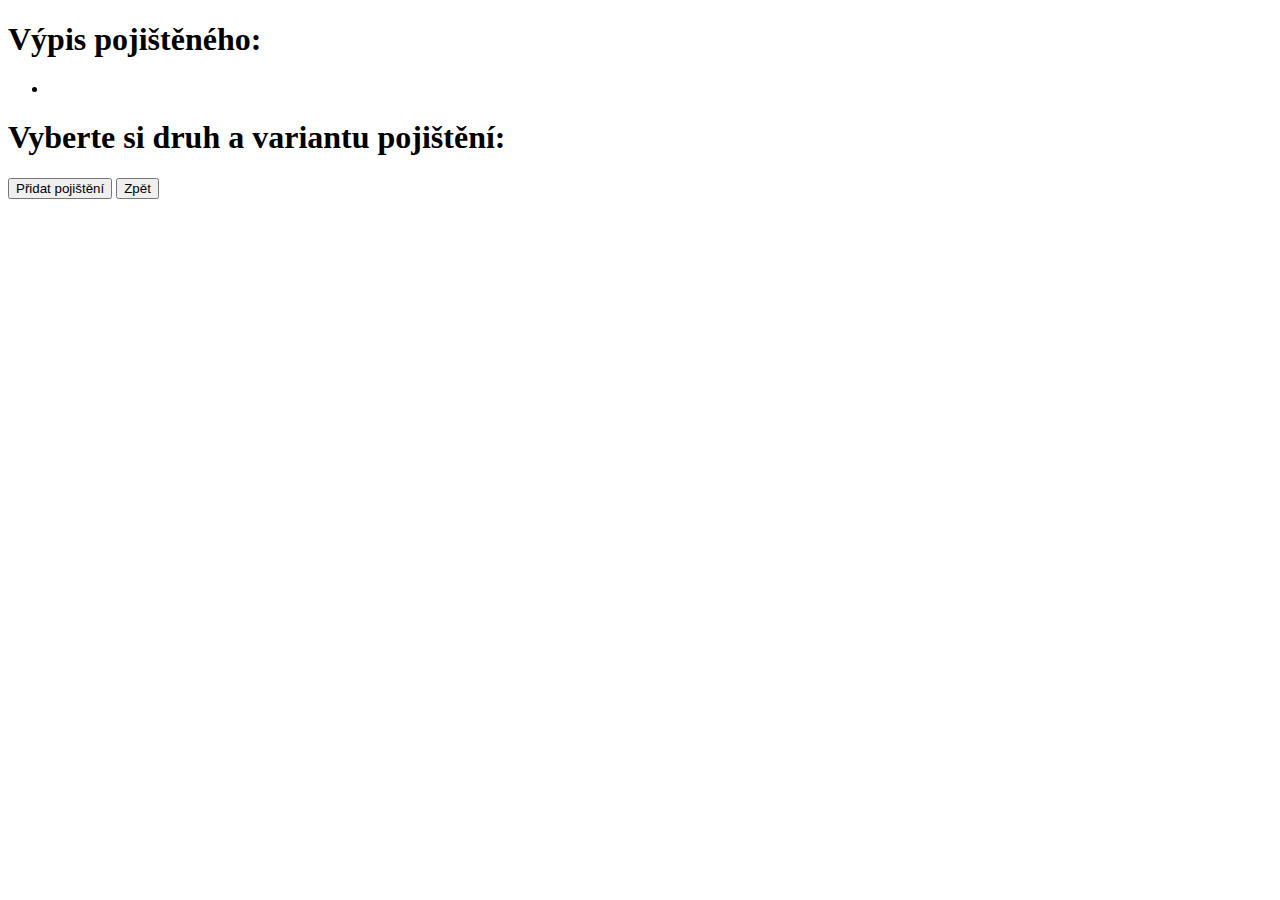
==== src/main/resources/templates/pages/insureds/addInsurance.html @ d0d21c08 "Do pohledu s detailem pojištěného přidáno tlačítko pro přidání pojištění pojištěnému. Nový pohled s " ====
<!DOCTYPE html>
<html lang="cs-cz" xmlns:th="http://www.w3.org/1999/xhtml">
    <head th:replace="~{fragments/layout.html :: head}"></head>
    <body>
        <header th:replace="~{fragments/layout.html :: header}"></header>
        <article class="p-5">
            <div class="py-2 alert alert-success" th:text="${success}" th:if="${success}"></div>
            <div class="py-2 alert alert-error" th:text="${error}" th:if="${error}"></div>
            <header>
                <h1>Výpis pojištěného:</h1>
            </header>
            <section>
                <ul class="py-3 list-group">
                    <li class="list-group-item">
                        <h2 th:text="${insured.name} + ' ' + ${insured.surName}"></h2>
                        <div class="row">
                            <span class="col-2" th:text="${insured.streetAndNumber}"></span>
                            <span class="col-8" th:text="${insured.email}"></span>
                        </div>
                        <div class="row">
                            <span class="col-2" th:text="${insured.city}"></span>
                            <span class="col-8" th:text="${insured.phone}"></span>
                        </div>
                        <span th:text="${insured.zipCode}"></span>
                    </li>
                </ul>
                <h1>Vyberte si druh a variantu pojištění:</h1>

                   <p><a class="btn btn-outline-dark mx-1" th:each="oneString, state : ${allUniqueInsuranceStrings}" th:text="${oneString}" data-bs-toggle="collapse" th:href="@{#collapseExample} + ${state.index}" role="button"></a></p>

                  <div class="collapse mb-3" th:each="oneString, state : ${allUniqueInsuranceStrings}" th:id="'collapseExample' + ${state.index}">
                    <div class="card card-body" >
                        <div th:each="oneDTO : ${allInsuranceDTO}" th:if="${oneDTO.typeOfInsurance} == ${oneString}" th:text="${oneDTO.variantInsurance}">
                        </div>
                      
                    </div>
                  </div>
                </ul>

                <!-- th:if="${oneDTO.typeOfInsurance} == ${oneString}"
                th:text="'polozka c: ' + ${state.index}" -->

                <button type="button"><a th:href="@{'/insureds/addInsurance/' + '1'}">Přidat pojištění</a></button>
                <button type="button"><a th:href="@{/insureds/}">Zpět</a></button>

            </section>
        </article>
        <footer th:replace="~{fragments/layout.html :: footer}"></footer>
    </body>
</html>
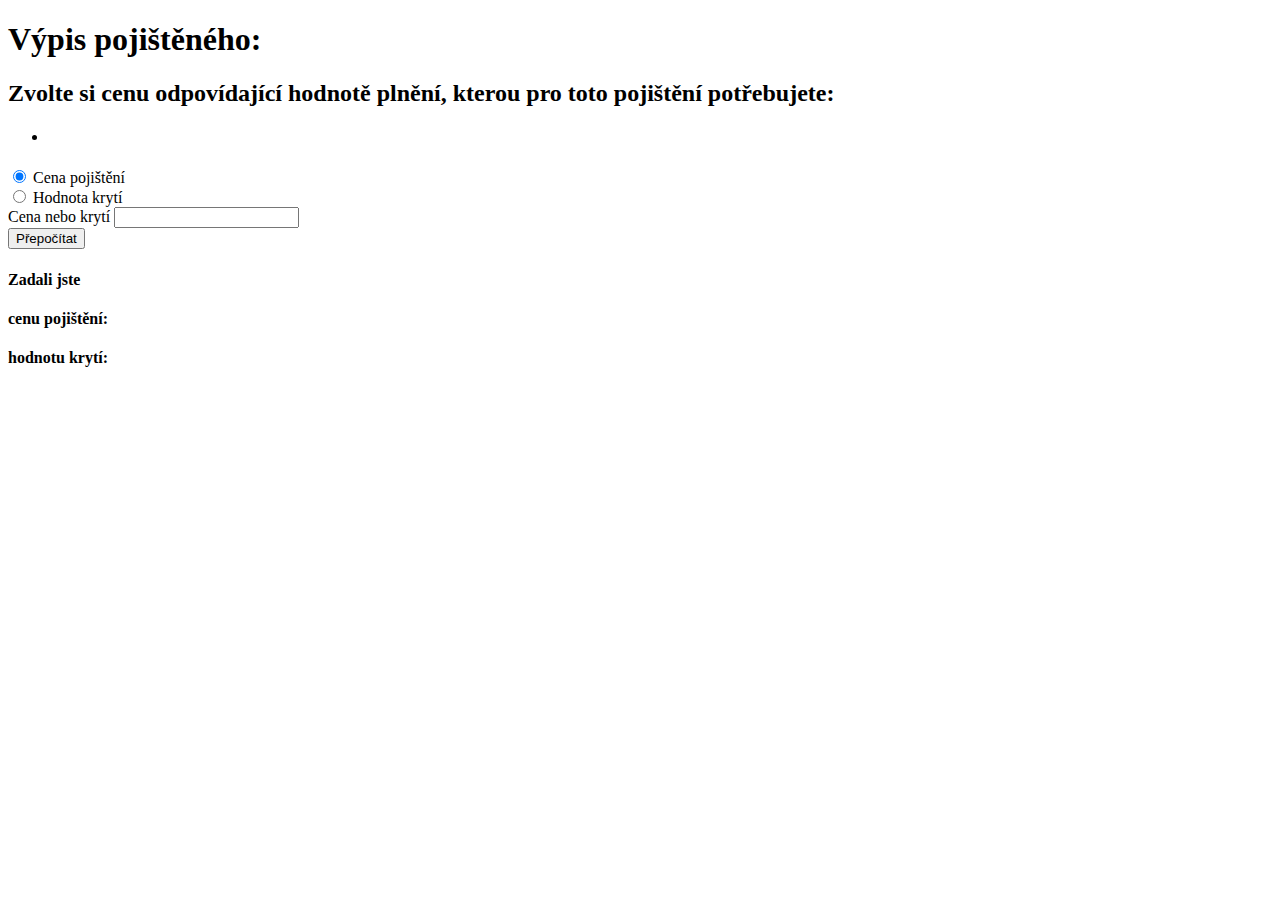
==== commit 2f7d8611: "Opravena chyba v názvu DTO v insuranceService, přidán kontroler pro odchycení dat po zadání požadova" ====
--- a/src/main/resources/templates/pages/insureds/addInsurance.html
+++ b/src/main/resources/templates/pages/insureds/addInsurance.html
@@ -10,38 +10,46 @@
                 <h1>Výpis pojištěného:</h1>
             </header>
             <section>
+                <ul th:replace="~{fragments/layout.html :: detailInsured}"></ul>
+                <h2>Zvolte si cenu odpovídající hodnotě plnění, kterou pro toto pojištění potřebujete:</h2>
                 <ul class="py-3 list-group">
                     <li class="list-group-item">
-                        <h2 th:text="${insured.name} + ' ' + ${insured.surName}"></h2>
-                        <div class="row">
-                            <span class="col-2" th:text="${insured.streetAndNumber}"></span>
-                            <span class="col-8" th:text="${insured.email}"></span>
+                        <h3 th:text="${insurance.typeOfInsurance}"></h3>
+                        <h3 th:text="${insurance.variantInsurance}"></h3>
+                        <div class="d-flex">
+                                <h4 class="col-4" th:text="'Cena pojištění od: ' + ${#numbers.formatInteger(insurance.priceFrom, 3, 'WHITESPACE')} + ',-'"></h4>
+                                <h4 class="col-4" th:text="'do: ' + ${#numbers.formatInteger(insurance.priceTo, 3, 'WHITESPACE')} + ',-'"></h4>
                         </div>
-                        <div class="row">
-                            <span class="col-2" th:text="${insured.city}"></span>
-                            <span class="col-8" th:text="${insured.phone}"></span>
+                        <div class="d-flex">
+                            <h4 class="col-4" th:text="'Hodnota plnění od: ' + ${#numbers.formatInteger(insurance.amountFrom, 5, 'WHITESPACE')} + ',-'"></h4>
+                            <h4 class="col-4" th:text="'do: ' + ${#numbers.formatInteger(insurance.amountTo, 5, 'WHITESPACE')} + ',-'"></h4>
                         </div>
-                        <span th:text="${insured.zipCode}"></span>
                     </li>
                 </ul>
-                <h1>Vyberte si druh a variantu pojištění:</h1>
+                <form class="py-3 row" th:if="${viewPriceEntry}" method="post" th:action="@{/insureds/addInsurance/{insuranceId}/{insuredId}(insuranceId=${insurance.insuranceId}, insuredId=${insured.insuredId})}">
+                    <div class="form-check">
+                        <input class="form-check-input" type="radio" id="RadioButton1" th:name="radioButton" value="price" checked>
+                        <label class="form-check-label" for="RadioButton1">Cena pojištění</label>
+                    </div>
+                    <div class="form-check">
+                        <input class="form-check-input" type="radio" id="RadioButton2" th:name="radioButton" value="amount">
+                        <label class="form-check-label" for="RadioButton2">Hodnota krytí</label>
+                    </div>
+                    <div class="col-2">
+                        <label for="PriceOrAmount" class="control-label">Cena nebo krytí</label>
+                        <input type="number" id="PriceOrAmount"  class="form-control" th:name="priceOrAmount"/>
+                        <div class="py-2 alert alert-danger" th:text="${error}" th:if="${error}"></div>
+                    </div>
+                    
+                    <button class="col-2" type="submit">Přepočítat</button>
+                </form>
+                <div class="py-3 d-flex" th:if="${showSummary}" method="post" th:action="@{/insureds/addInsurance/{insuranceId}/{insuredId}(insuranceId=${insurance.insuranceId}, insuredId=${insured.insuredId})}">
+                    <h4>Zadali jste&nbsp;</h4>
+                    <h4 th:if="${radioButton == 'price'}">cenu pojištění:&nbsp;</h4>
+                    <h4 th:if="${radioButton == 'amount'}">hodnotu krytí:&nbsp;</h4>
+                    <h4 th:text="${#numbers.formatInteger(enteredValue, 3, 'WHITESPACE')} + ',-'"></h4>
 
-                   <p><a class="btn btn-outline-dark mx-1" th:each="oneString, state : ${allUniqueInsuranceStrings}" th:text="${oneString}" data-bs-toggle="collapse" th:href="@{#collapseExample} + ${state.index}" role="button"></a></p>
-
-                  <div class="collapse mb-3" th:each="oneString, state : ${allUniqueInsuranceStrings}" th:id="'collapseExample' + ${state.index}">
-                    <div class="card card-body" >
-                        <div th:each="oneDTO : ${allInsuranceDTO}" th:if="${oneDTO.typeOfInsurance} == ${oneString}" th:text="${oneDTO.variantInsurance}">
-                        </div>
-                      
-                    </div>
-                  </div>
-                </ul>
-
-                <!-- th:if="${oneDTO.typeOfInsurance} == ${oneString}"
-                th:text="'polozka c: ' + ${state.index}" -->
-
-                <button type="button"><a th:href="@{'/insureds/addInsurance/' + '1'}">Přidat pojištění</a></button>
-                <button type="button"><a th:href="@{/insureds/}">Zpět</a></button>
+                </div>
 
             </section>
         </article>
